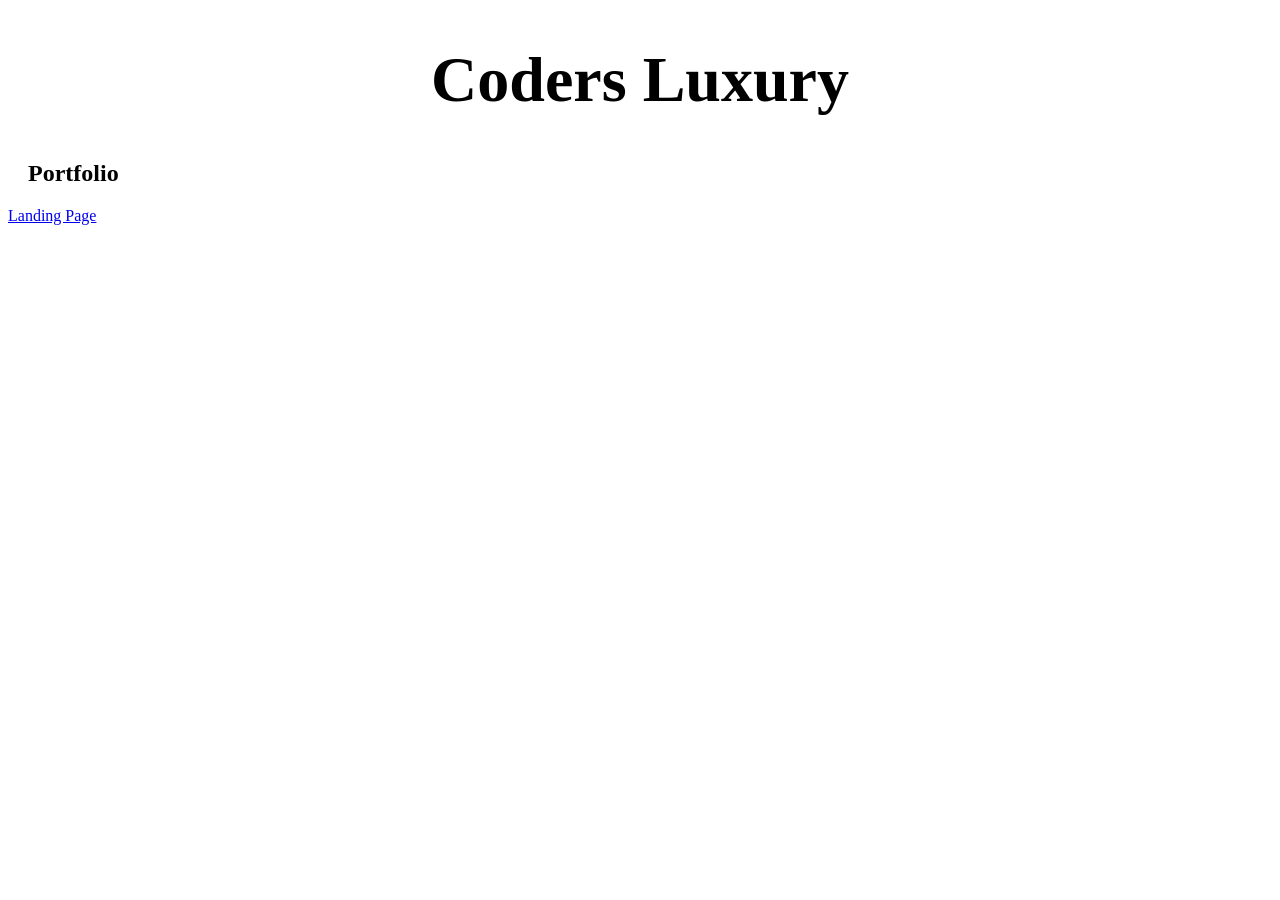
==== index.html @ a5dd6dc0 "initial commit" ====
<!DOCTYPE html>
<html lang="en">
<head>
    <meta charset="UTF-8">
    <meta name="viewport" content="width=device-width, initial-scale=1.0">
    <meta name="keywords" content="Web Design">
    <meta name="description" content="Services provided: Responsive Web Design">
    <meta name="author" content="Coders Luxury">
    <title>Coders Luxury</title>
</head>
<body>
   <header style="text-align: center; font-size: 2rem">
     <h1>Coders Luxury</h1>
   </header>

   <div class="portfolio">
    <h2 class="portfolio-title" style="margin-left: 20px; font-size: 1.5rem">Portfolio</h2>

    <a href="codersluxury/landingpage/index.html">Landing Page</a>
   </div>
    
</body>
</html>
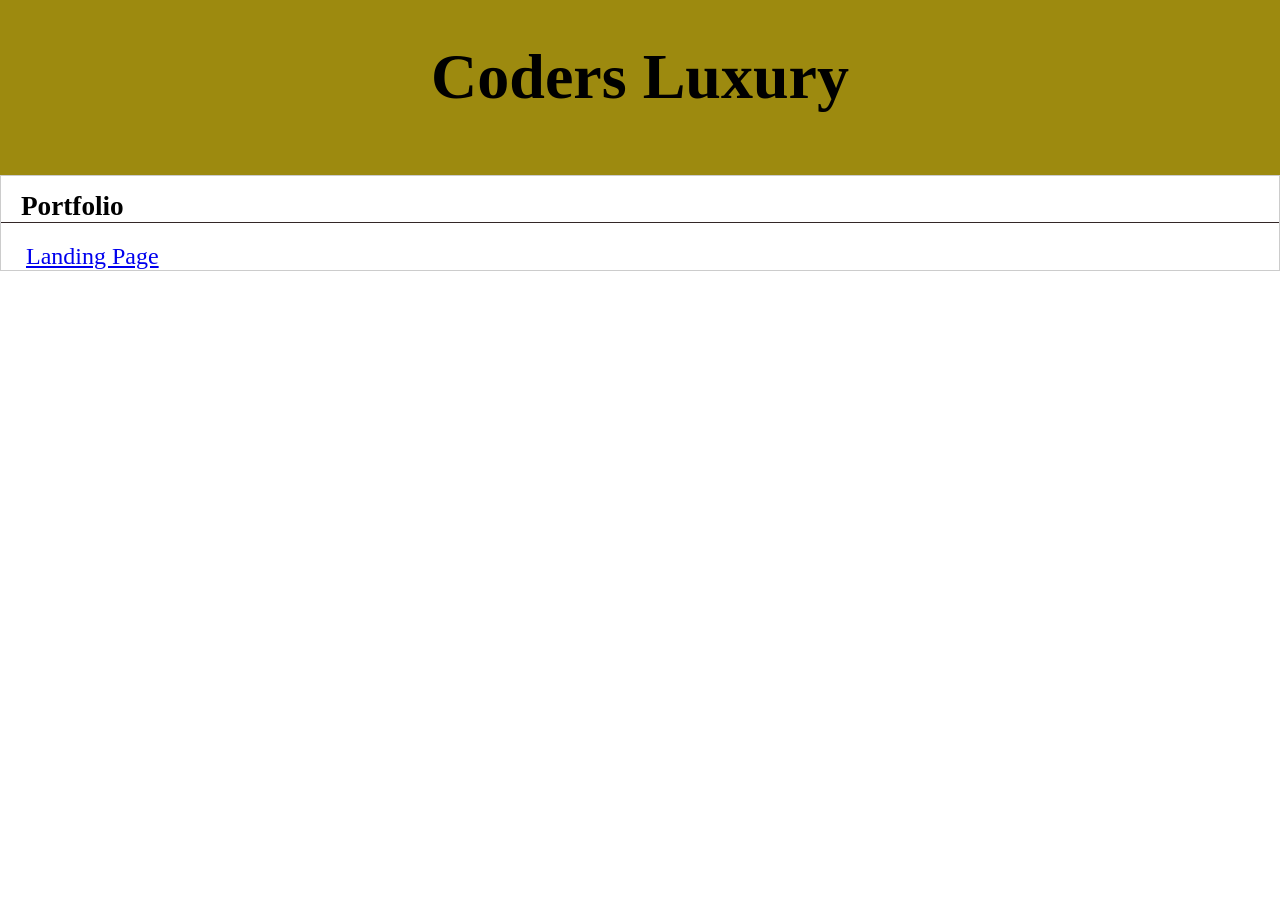
==== commit 95eaa45e: "Refactor landing page navigation and enhance styling for better UX" ====
--- a/index.html
+++ b/index.html
@@ -7,17 +7,22 @@
     <meta name="description" content="Services provided: Responsive Web Design">
     <meta name="author" content="Coders Luxury">
     <title>Coders Luxury</title>
+    <link rel="stylesheet" href="style.css">
 </head>
 <body>
-   <header style="text-align: center; font-size: 2rem">
+   <header>
      <h1>Coders Luxury</h1>
    </header>
 
-   <div class="portfolio">
-    <h2 class="portfolio-title" style="margin-left: 20px; font-size: 1.5rem">Portfolio</h2>
+   <main id="portfolio-main-section">
+    <label class="portfolio-title"><span>Portfolio</span></label>
+    <div class="portfolio-section">
+      <div class="portfolio-container">
 
-    <a href="codersluxury/landingpage/index.html">Landing Page</a>
-   </div>
+        <a href="codersluxury/landingpage/index.html">Landing Page</a>
+      </div>
+    </div>
+   </main>
     
 </body>
 </html>
--- a/style.css
+++ b/style.css
@@ -0,0 +1,45 @@
+:root {
+    --header-bg-color: #9d8a0f;
+}
+
+* {
+    margin: 0;
+    padding:0;
+    box-sizing: border-box;
+    /* border: 1px solid red; */
+}
+
+header {
+    text-align: center;
+    font-size: 2rem;
+    padding: 20px;
+    height: 175px;
+    background: var(--header-bg-color);
+}
+
+h1 {
+    margin-top: 20px;
+}
+
+#portfolio-main-section {
+    border: 1px solid #ccc;
+    font-size: 1.5rem;
+}
+
+.portfolio-title {
+    font-weight: bold;
+    font-size: 1.7rem;
+    display: inline-block;
+    width: 100%;
+    border-bottom: 1px solid #332727;
+    margin-top: 15px;
+}
+
+.portfolio-title span {
+    margin-left: 20px;
+}
+
+.portfolio-container {
+    margin: 20px 0 0 25px;
+}
+
